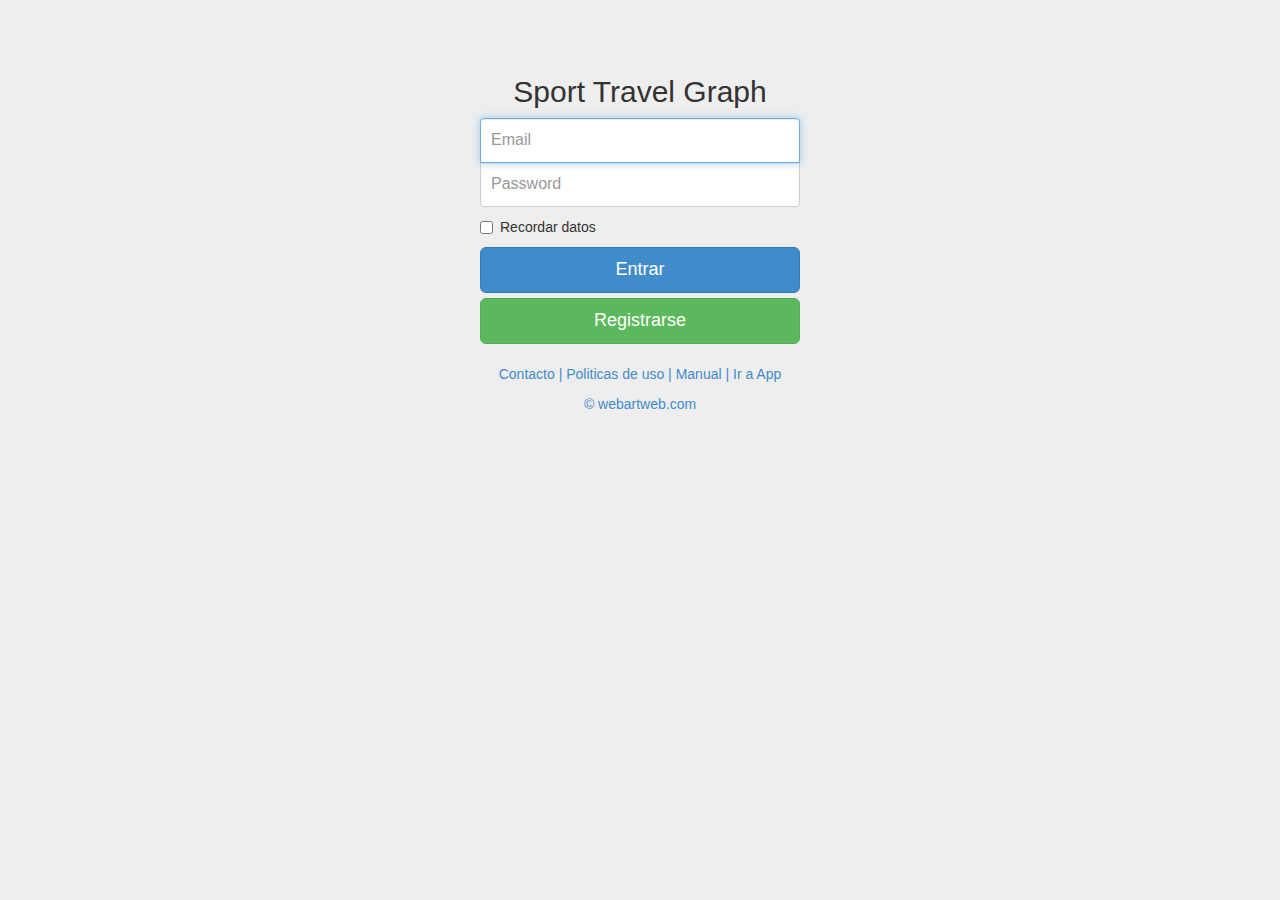
==== war/login.html @ 96ebb5b3 "Creacion de la página de login y su archivos css y js" ====
<!DOCTYPE html>
<html lang="es">
	<head>
		<title>Login | Hours Service</title>
		<meta name="viewport" content="width=device-width, initial-scale=1.0">
		
		<link href="css/bootstrap.min.css" rel="stylesheet" media="screen">
		<link href="css/style-login.css" rel="stylesheet" media="screen">
		<script type="text/javascript" src="js/jquery-1.9.1.min.js"></script>
		<script type="text/javascript" src="js/bootstrap.min.js"></script>
		<script type="text/javascript" src="js/functions-login.js"></script>
	</head>
	<body class="body-login">
		<div class="container">
			<form class="form-signin login" action="login.php" method="post">
        		<h2 class="form-signin-heading text-center">Sport Travel Graph</h2>
        		<input type="text" class="form-control" name="email" placeholder="Email" autofocus="" autocomplete="off">
        		<input type="password" class="form-control" name="password" placeholder="Password">
       			<label class="checkbox">
          			<input type="checkbox" name="rem" value="remember-me"> Recordar datos
        		</label>
        		<button class="btn btn-lg btn-primary btn-block" type="submit">Entrar</button>
        		<a href="registro.php" class="btn btn-lg btn-success btn-block">Registrarse</a>
      					
      			<p class="text-center" style="margin-top: 20px;">
      			<a href="">Contacto | </a><a href="">Politicas de uso | </a><a href="">Manual | </a><a href="sporttravelgraph.html">Ir a App</a></p>    						
      					
      			<p class="text-center" ><a href="http://webartweb.com">&copy; webartweb.com</a></p>
      		</form>
      		<div class="login">
      					
      		</div>
		</div>
	</body>
</html>
---- war/css/style-login.css ----
.login a{
	text-decoration: none;
}
.body-login{
	background-color: #eee;
	margin-top: 40px;
	margin-bottom: 40px;
}
.login{
	max-width: 350px; 
	padding: 15px; 
	margin: 0 auto;	
}
.form-signin .form-signin-heading,
.form-signin .checkbox {
  margin-bottom: 10px;
}
.form-signin .checkbox {
  font-weight: normal;
}
.form-signin .form-control {
  position: relative;
  font-size: 16px;
  height: auto;
  padding: 10px;
  -webkit-box-sizing: border-box;
     -moz-box-sizing: border-box;
          box-sizing: border-box;
}
.form-signin .form-control:focus {
  z-index: 2;
}
.form-signin input[type="text"] {
  margin-bottom: -1px;
  border-bottom-left-radius: 0;
  border-bottom-right-radius: 0;
}
.form-signin input[type="password"] {
  margin-bottom: 10px;
  border-top-left-radius: 0;
  border-top-right-radius: 0;
}
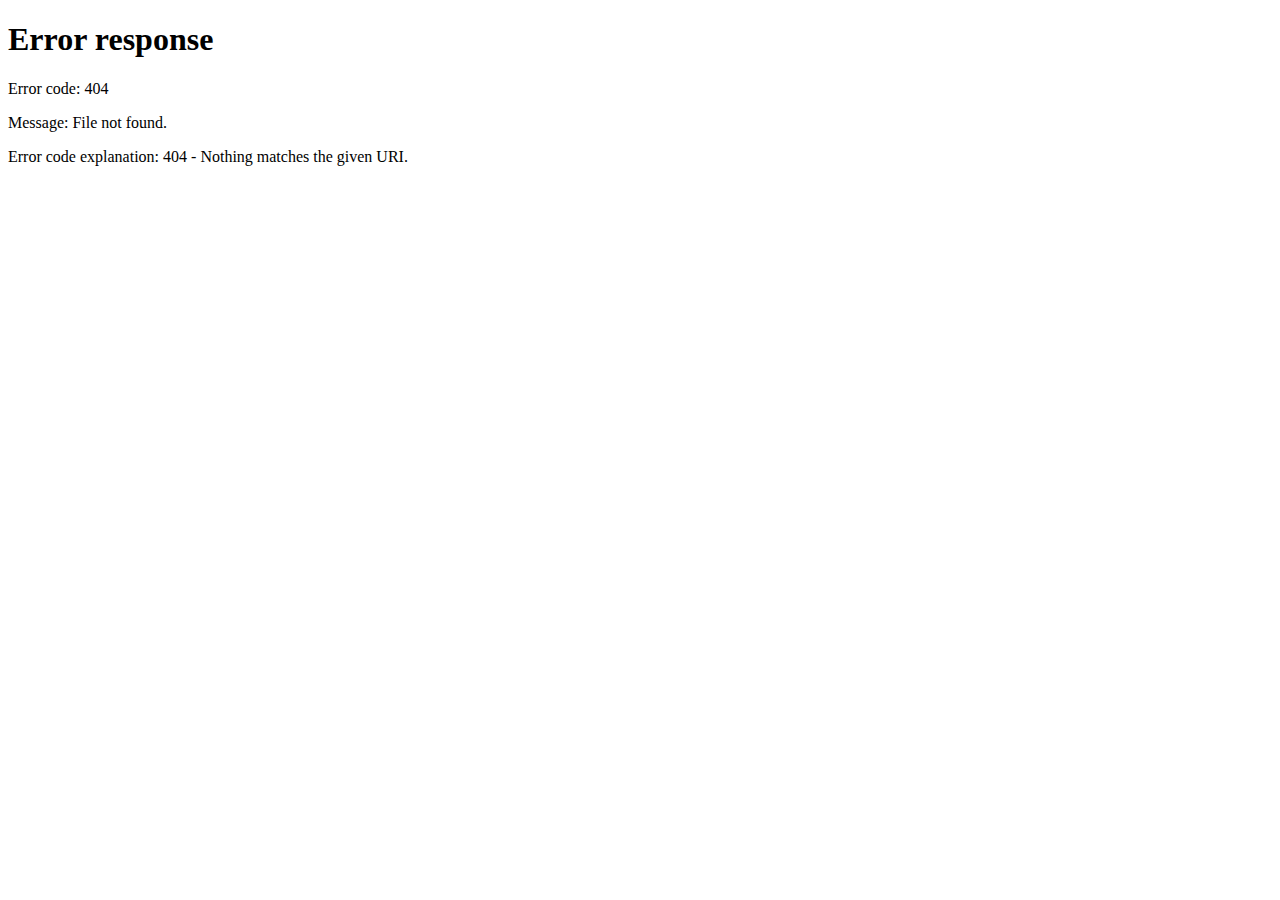
==== commit 4af43e08: "finalizacion de la primera versión del login" ====
--- a/war/login.html
+++ b/war/login.html
@@ -1,26 +1,30 @@
 <!DOCTYPE html>
 <html lang="es">
 	<head>
-		<title>Login | Hours Service</title>
+		<title>Login | Sport Travel Graph</title>
 		<meta name="viewport" content="width=device-width, initial-scale=1.0">
 		
 		<link href="css/bootstrap.min.css" rel="stylesheet" media="screen">
 		<link href="css/style-login.css" rel="stylesheet" media="screen">
 		<script type="text/javascript" src="js/jquery-1.9.1.min.js"></script>
+		<script type="text/javascript" src="js/jquery.cookie.js"></script>
+		<script type="text/javascript" src="js/isloged.js"></script>		
 		<script type="text/javascript" src="js/bootstrap.min.js"></script>
 		<script type="text/javascript" src="js/functions-login.js"></script>
+		
+	
 	</head>
-	<body class="body-login">
+	<body class="body-login" onload="isLoged()">
 		<div class="container">
-			<form class="form-signin login" action="login.php" method="post">
+			<form class="form-signin login" action="api/v1/login" method="post">
         		<h2 class="form-signin-heading text-center">Sport Travel Graph</h2>
-        		<input type="text" class="form-control" name="email" placeholder="Email" autofocus="" autocomplete="off">
+        		<input type="text" class="form-control" name="user" placeholder="Username" autofocus="" autocomplete="off">
         		<input type="password" class="form-control" name="password" placeholder="Password">
        			<label class="checkbox">
-          			<input type="checkbox" name="rem" value="remember-me"> Recordar datos
+          			<input type="checkbox" name="remember" value="remember-me"> Recordar datos
         		</label>
         		<button class="btn btn-lg btn-primary btn-block" type="submit">Entrar</button>
-        		<a href="registro.php" class="btn btn-lg btn-success btn-block">Registrarse</a>
+        		<a href="#" class="btn btn-lg btn-success btn-block">Registrarse</a>
       					
       			<p class="text-center" style="margin-top: 20px;">
       			<a href="">Contacto | </a><a href="">Politicas de uso | </a><a href="">Manual | </a><a href="sporttravelgraph.html">Ir a App</a></p>    						
